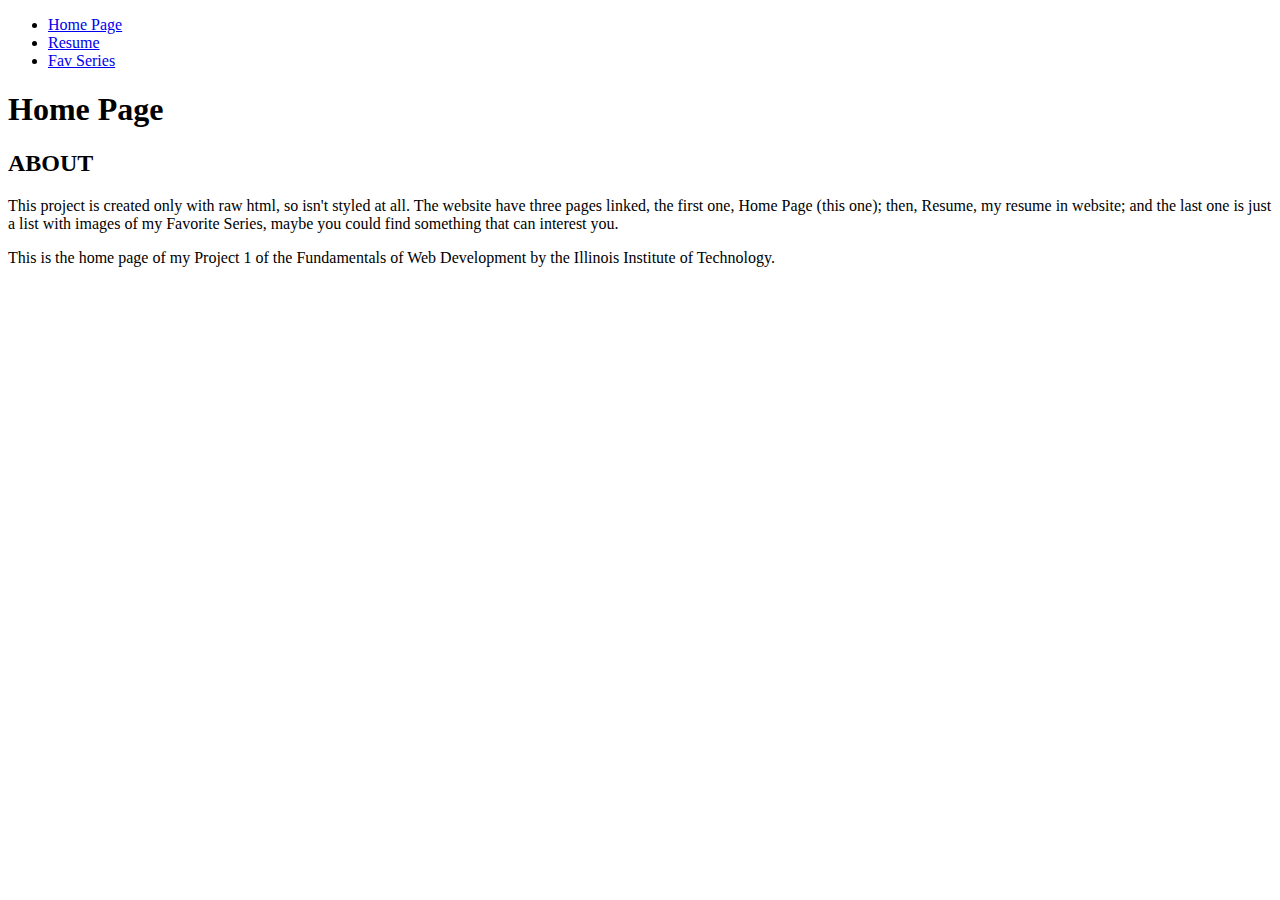
==== index.html @ 20bcc467 "add project1 files" ====
<!DOCTYPE html>
<html lang="en">
<head>
  <meta charset="utf-8">
  <title>Home Page</title>
</head>

<body>
  <header>
    <nav>
      <ul>
        <li><a href="index.html">Home Page</a></li>
        <li><a href="resume.html">Resume</a></li>
        <li><a href="series.html">Fav Series</a></li>
      </ul>
    </nav>
  </header>
  <h1>Home Page</h1>
  <main>
    <h2>ABOUT</h2>
    <p>This project is created only with raw html, so isn't styled at all. The website have three pages linked, the first one, Home Page (this one); then, Resume, my resume in website; and the last one is just a list with images of my Favorite Series, maybe you could find something that can interest you.</p>
    <p>This is the home page of my Project 1 of the Fundamentals of Web Development by the Illinois Institute of Technology.</p>
  </main>
</body>
</html>
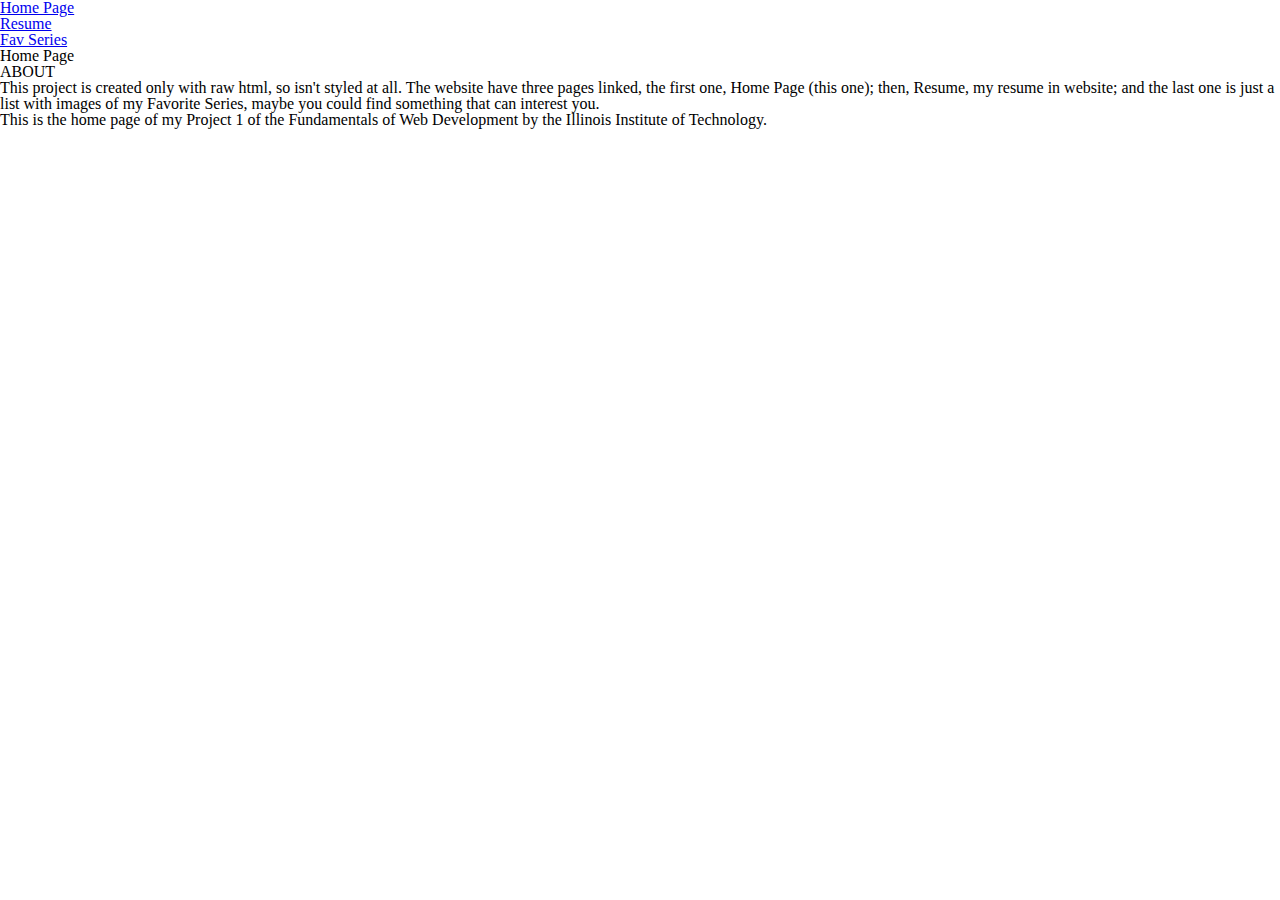
==== commit 0a498e0a: "add reset.css to html pages" ====
--- a/index.html
+++ b/index.html
@@ -3,6 +3,7 @@
 <head>
   <meta charset="utf-8">
   <title>Home Page</title>
+  <link rel="stylesheet" type="text/css" href="css/reset.css">
 </head>
 
 <body>
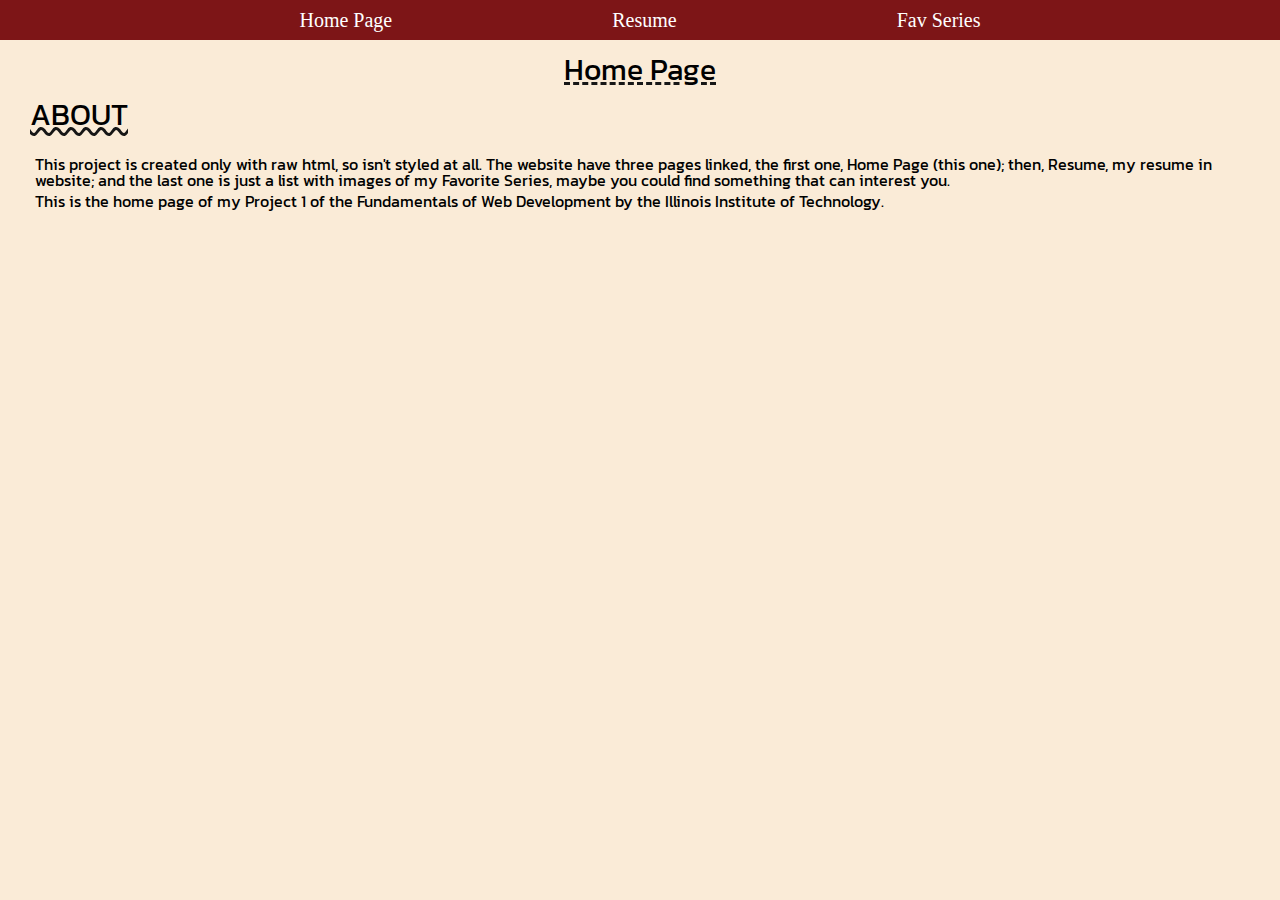
==== commit 10dda7b8: "add style to index.html" ====
--- a/index.html
+++ b/index.html
@@ -4,12 +4,16 @@
   <meta charset="utf-8">
   <title>Home Page</title>
   <link rel="stylesheet" type="text/css" href="css/reset.css">
+  <link rel="stylesheet" href="css/style1.css">
+  <link rel="preconnect" href="https://fonts.googleapis.com">
+  <link rel="preconnect" href="https://fonts.gstatic.com" crossorigin>
+  <link href="https://fonts.googleapis.com/css2?family=Kanit:ital,wght@0,300;0,400;0,500;0,600;0,700;0,800;1,300;1,400;1,500;1,600&display=swap" rel="stylesheet">
 </head>
 
 <body>
   <header>
-    <nav>
-      <ul>
+    <nav class="navbar">
+      <ul class="nav-list">
         <li><a href="index.html">Home Page</a></li>
         <li><a href="resume.html">Resume</a></li>
         <li><a href="series.html">Fav Series</a></li>
--- a/css/style1.css
+++ b/css/style1.css
@@ -0,0 +1,65 @@
+/* Navigation Bar Style */
+.navbar {
+    background-color: #7d1517;
+    display: flex;
+    justify-content: center;
+    padding: 10px 0;
+}
+
+.nav-list {
+    list-style-type: none;
+    margin: 0;
+    padding: 0;
+    display: flex;
+}
+
+.nav-list li {
+    margin: 0 10px;
+}
+
+.nav-list li a {
+    text-decoration: none;
+    color: #fff;
+    font-size: 20px;
+    margin: 5em;
+}
+
+.nav-list li a:hover {
+    color: #f6fa7a;
+    background-color: #44556f;
+    border-radius: 30px;
+    padding: 8px;
+    overflow: hidden;
+    position: relative;
+    font-size: 26px;
+    font-weight: 700;
+}
+
+/* Content Style */
+
+body {
+    background-color: antiquewhite;
+}
+
+h1 {
+    margin: 15px;
+    text-align: center;
+    font-family: "Kanit", sans-serif;
+    font-size: 30px;
+    text-decoration: dashed underline #161616;
+}
+
+main {
+    font-family: 'Kanit', sans-serif;
+    margin: 0px 30px;
+}
+
+h2 {
+    margin-bottom: 26px;
+    font-size: 30px;
+    text-decoration: wavy underline #161616;
+}
+
+p {
+    margin: 5px;
+}